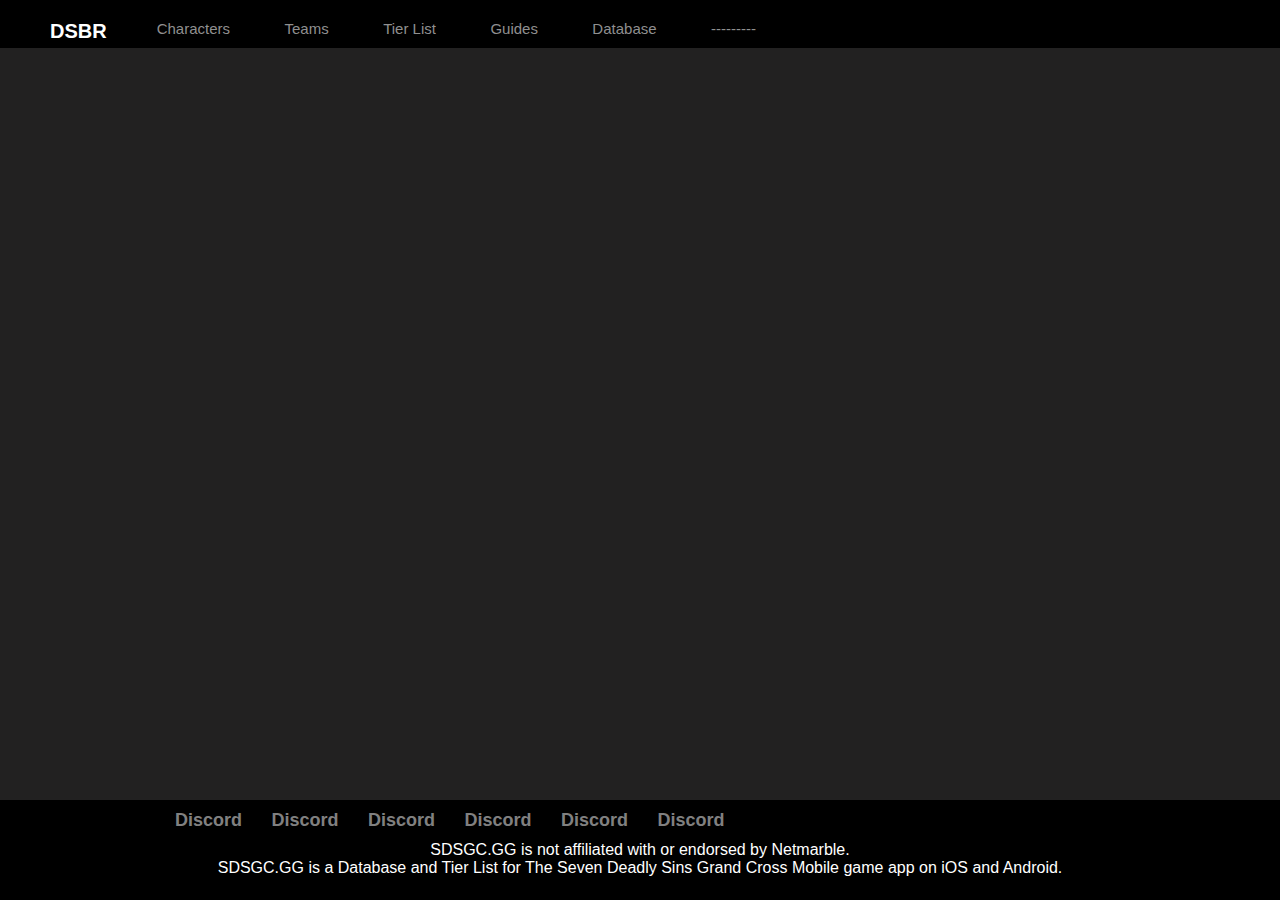
==== index.html @ 5a7d4618 "Initial" ====
<!DOCTYPE html>
<html lang="en">

<head>
    <meta charset="utf-8">
    <title>DSBR</title>
    <link rel="stylesheet" type="text/css" href="frames-basic.css">
    <link rel="stylesheet" type="text/css" href="index-style.css">

</head>

<body>
    <div id="container">
        <div id="main">
            <ul class="nav">
                <div class="logo">
                    <a href="index.html">DSBR</a>
                </div>
                <li> <a href="Characters.html">Characters</a></li>
                <li> <a href="">Teams</a></li>
                <li> <a href="">Tier List</a></li>
                <li> <a href="">Guides</a></li>
                <li> <a href="">Database</a></li>
                <li> <a href="">---------</a></li>

            </ul>
            <div class="banner">

            </div>
        </div>
    </div>

    <footer id="footer">
        <ul class="footer-content">
            <li> <a href="">Discord</a></li>
            <li> <a href="">Discord</a></li>
            <li> <a href="">Discord</a></li>
            <li> <a href="">Discord</a></li>
            <li> <a href="">Discord</a></li>
            <li> <a href="">Discord</a></li>
        </ul>
        <div class="footer-bottom">
            SDSGC.GG is not affiliated with or endorsed by Netmarble.<br> SDSGC.GG is a Database and Tier List for The Seven Deadly Sins Grand Cross Mobile game app on iOS and Android.
        </div>
    </footer>
</body>

</html>
---- frames-basic.css ----
* {
    margin: 0;
    padding: 0;
}

html {
    height: 100%;
}

body {
    background-color: rgb(34, 33, 33);
    width: 100%;
    height: 100%;
    color: white;
    margin: 0px;
    padding: 0px;
    font-family: Arial, Helvetica, sans-serif;
}

#container {
    min-height: 100%;
}

#main {
    width: auto;
    height: auto;
    padding-bottom: 100px;
    background-color: rgb(34, 33, 33);
}

.nav {
    background-color: black;
    color: #000000;
    list-style: none;
    text-align: left;
    margin: 0px;
    padding: 20px 0px 10px 0px;
}

.nav>li {
    font-size: 15px;
    display: inline-block;
    padding-left: 50px;
    text-align: center;
}

.nav>li>a {
    text-decoration: none;
    color: #c1c1c1c1;
}

.nav>li>a:hover {
    color: #ffffff;
}

.logo {
    color: #ffffff;
    float: left;
    padding-left: 50px;
    font-size: 20px;
    font-weight: bold;
}

.logo>a {
    text-decoration: none;
    color: white;
}

#footer {
    background-color: black;
    position: relative;
    height: 100px;
    margin-top: -100px;
    clear: both;
}

.footer-content {
    list-style: none;
    margin: 0px;
    padding: 10px 0px 10px 0px;
    padding-left: 150px;
}

.footer-content>li {
    display: inline-block;
    padding-left: 25px;
}

.footer-content>li>a {
    font-size: 18px;
    text-decoration: none;
    color: gray;
    font-weight: bold;
    text-align: center;
}

.footer-bottom {
    text-align: center;
}
---- index-style.css ----
.banner {
    margin-top: 0px;
    padding-bottom: 20px;
    width: 100%;
    display: block;
}

.banner-image {
    background-image: none;
    background-color: gray;
    width: 100%;
    display: block;
    height: 50vh;
}
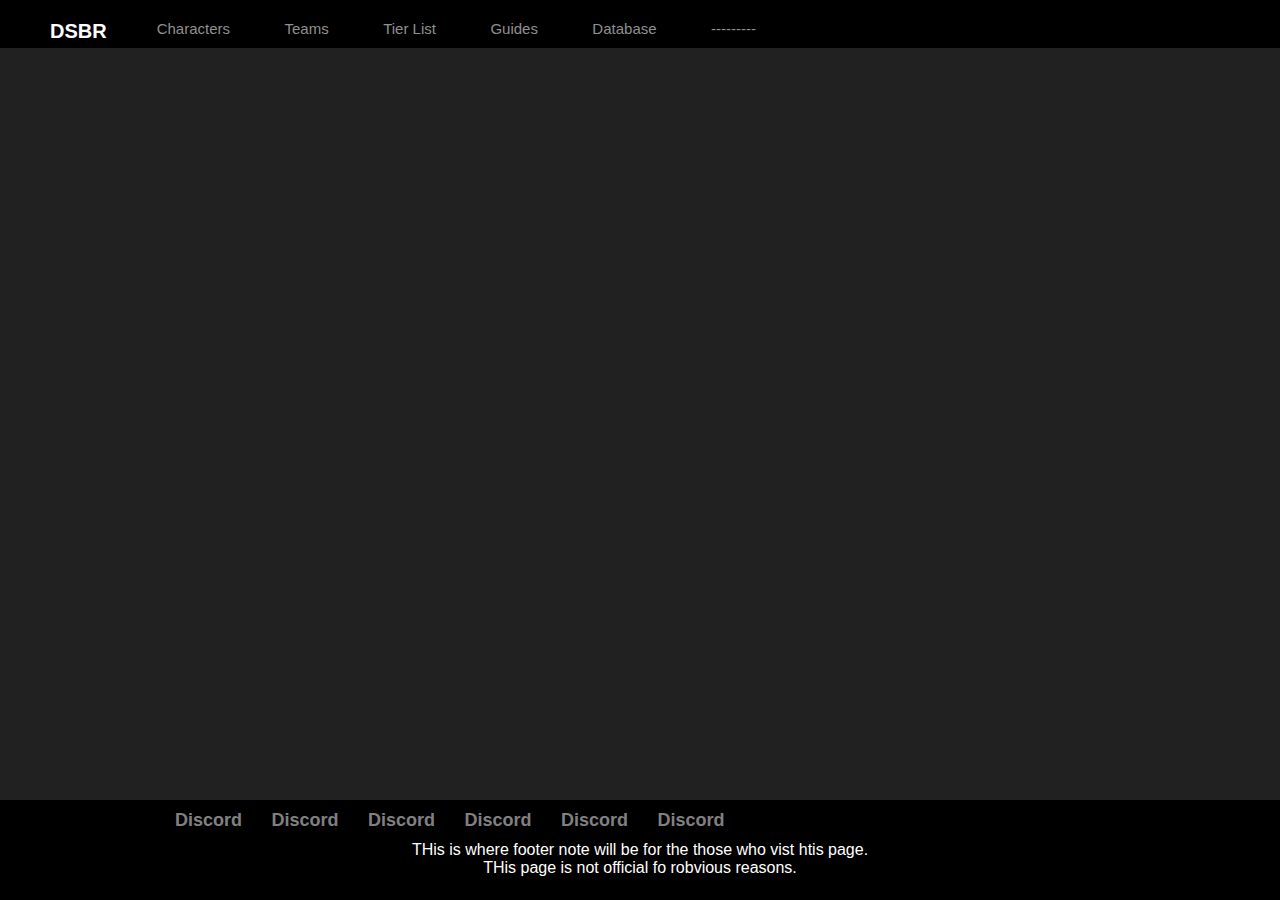
==== commit 07d63f19: "Change Footer" ====
--- a/index.html
+++ b/index.html
@@ -40,7 +40,7 @@
             <li> <a href="">Discord</a></li>
         </ul>
         <div class="footer-bottom">
-            SDSGC.GG is not affiliated with or endorsed by Netmarble.<br> SDSGC.GG is a Database and Tier List for The Seven Deadly Sins Grand Cross Mobile game app on iOS and Android.
+            THis is where footer note will be for the those who vist htis page.<br>THis page is not official fo robvious reasons.
         </div>
     </footer>
 </body>
